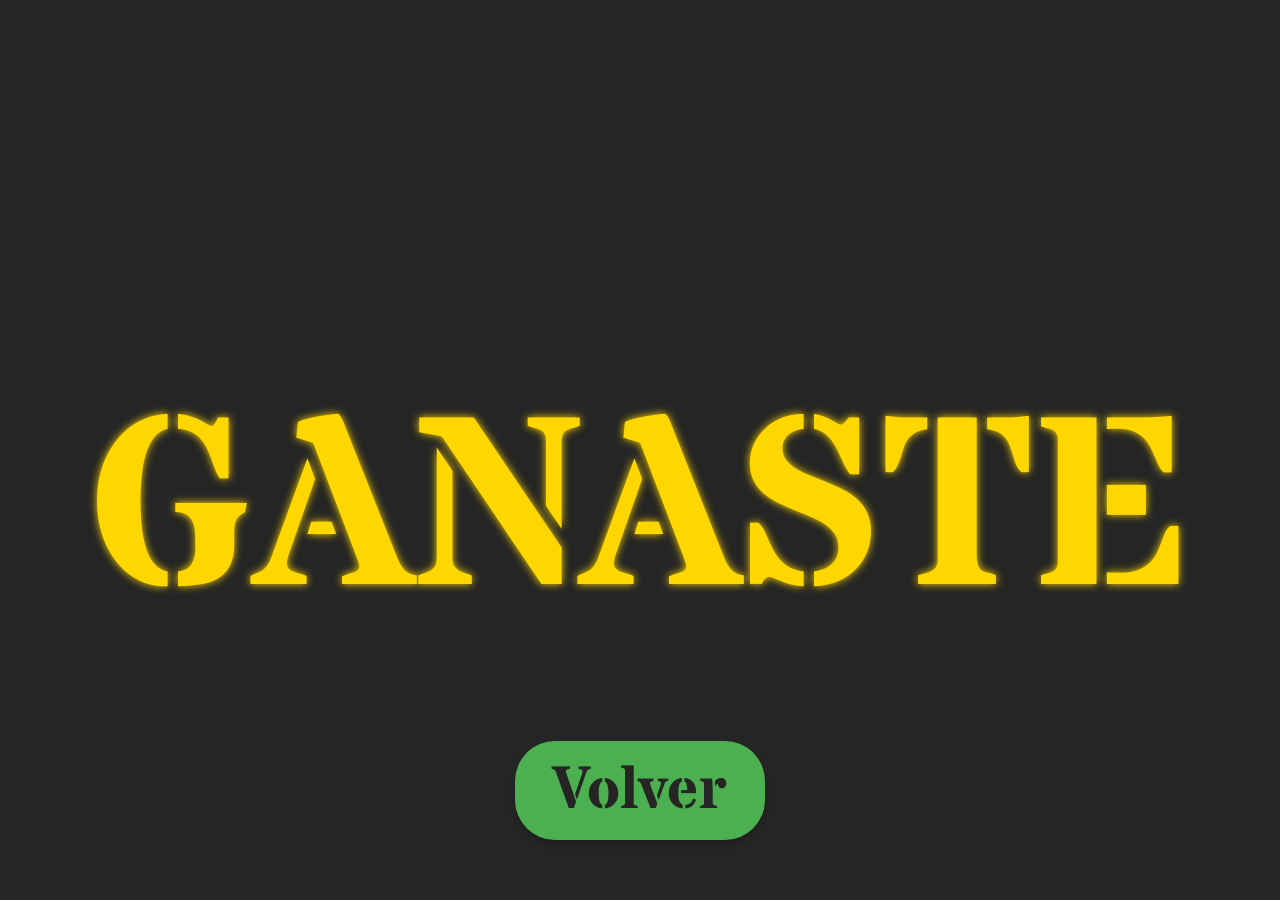
==== ganar.html @ b5e7cdd3 "first commit" ====
<!DOCTYPE html>
<html lang="en">
  <head>
    <meta charset="UTF-8" />
    <meta name="viewport" content="width=device-width, initial-scale=1.0" />
    <title>Dead Gamble</title>
    <link rel="stylesheet" href="css/styles2.css" />
  </head>
  <body>
    <header>
      <h1>
        GANASTE
      </h1>
    </header>

    <div class="juego-contenedor">
     
        <a href="index.html" class="boton">Volver</a>
        
    </div>
  </body>
</html>
---- css/styles2.css ----
@import url('https://fonts.googleapis.com/css2?family=Stardos+Stencil:wght@400;700&display=swap');

body,html{
  font-family: "Stardos Stencil";
  background-color: #252525;
  margin: 0;
  padding: 0;
  overflow: hidden;
}

header {
  color: #ffd700;
  font-size: 120px;
  margin-top: 350PX;
  display: flex;
  justify-content: center;
  text-align: center;
  align-items: center;
  position: relative;
}


header .cerrar {
  position: absolute;
  left: 20px;
  top: 50%;
  transform: translateY(-50%);

  font-size: 70px;
  color: #4CAF50;
  text-decoration: none;
}

h1{
  margin: 0;
  color: #ffd700;
  text-shadow:0 0 8px #ffd700;
}

.boton {
  display: flex;
  justify-content: center;
  align-items: center;
  margin: 10px;
  height: 75px;
  width: 200px;
  padding: 12px 25px;
  background-color: #4CAF50;
  color: #252525;
  text-decoration: none;
  font-size: 60px;
  font-weight: bold;
  border-radius: 40px;
  transition: all 0.3s ease;
  box-shadow: 0 4px 6px rgba(0,0,0,0.2);
}

.boton:hover{
  background-color: #ffd700;
  box-shadow: 0 6px 10px rgba(0,0,0,0.3);
}

.juego-contenedor{
  display: flex;
  align-items: center;
  justify-content: center;
  gap: 20px;
  margin-top: 50px;
}
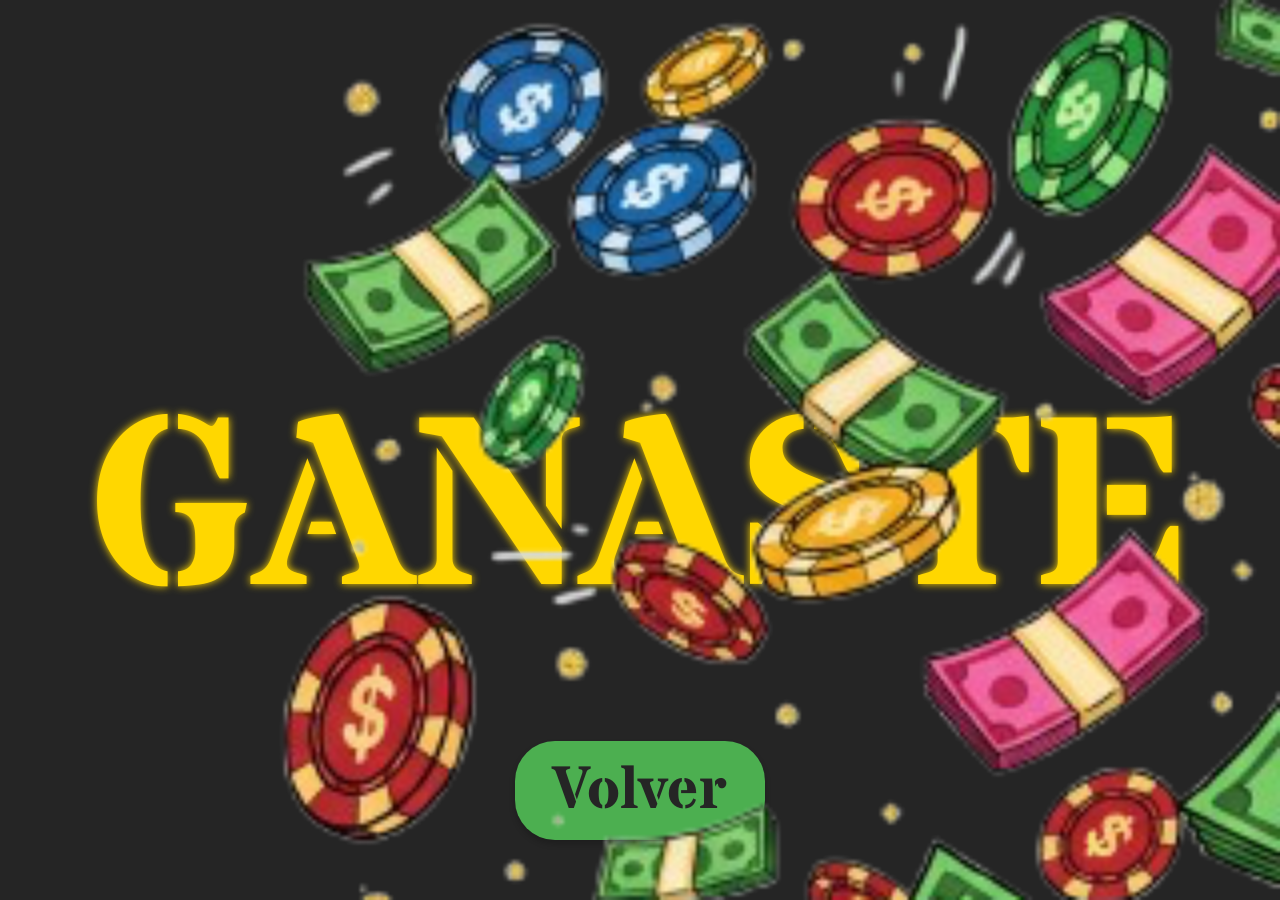
==== commit 2a494c27: "feat: new images" ====
--- a/ganar.html
+++ b/ganar.html
@@ -14,6 +14,7 @@
     </header>
 
     <div class="juego-contenedor">
+      <img src="assets/ganancia.png" class="superpuesta">
      
         <a href="index.html" class="boton">Volver</a>
         
--- a/css/styles2.css
+++ b/css/styles2.css
@@ -69,3 +69,26 @@
   margin-top: 50px;
 }
 
+
+.superpuesta {
+  position: fixed; 
+  top: 0;
+  left: 0;
+  width: 2000px;
+  z-index: 9999; 
+  pointer-events: none;
+ opacity: 0;
+  animation: desdeArriba 3s ease-out forwards;
+}
+
+@keyframes desdeArriba {
+  from {
+    opacity: 0;
+    transform: translateY(-2000px); /* viene desde arriba */
+  }
+  to {
+    opacity: 1;
+    transform: translateY(0); /* queda en su sitio */
+  }
+}
+
